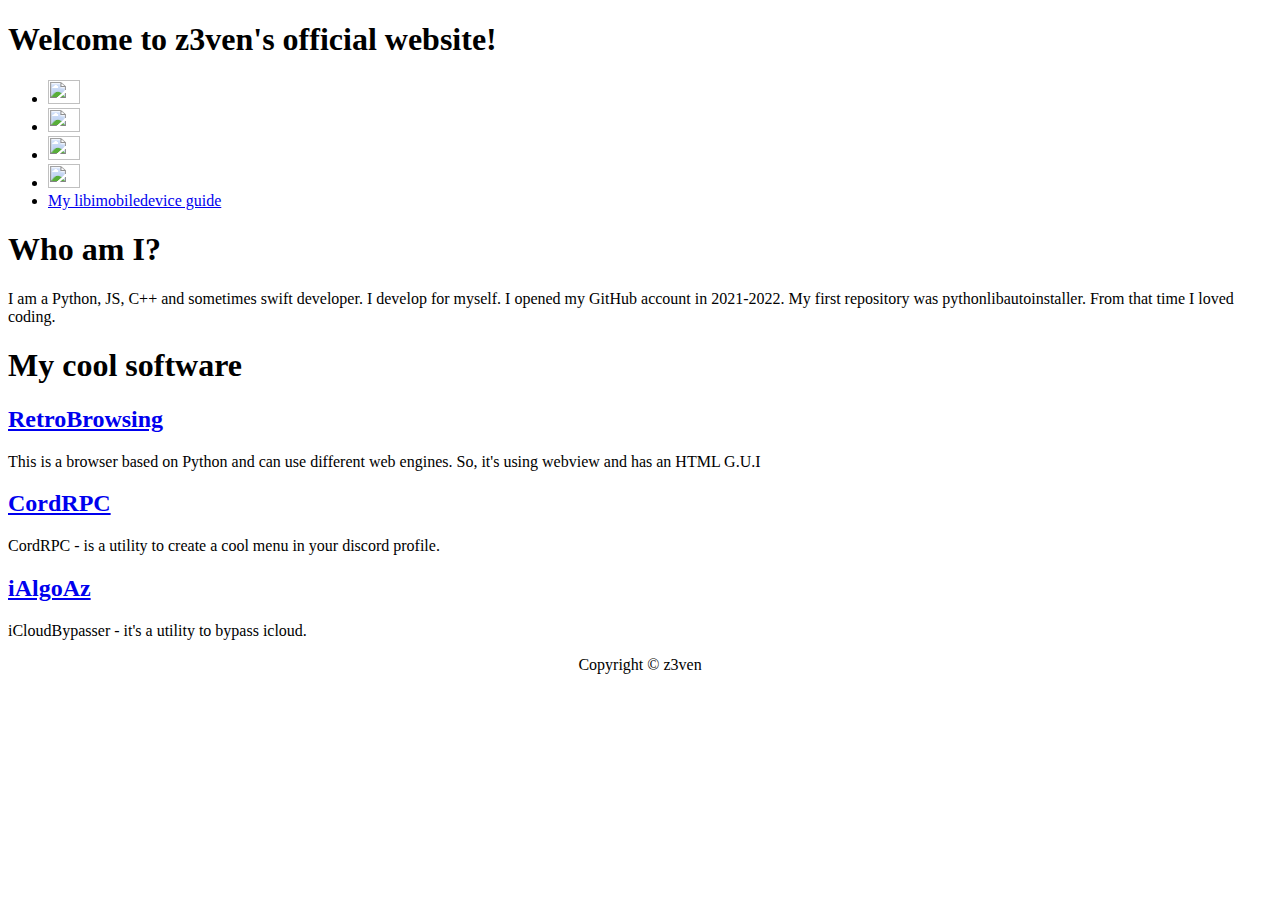
==== index.html @ 2e8559b7 "Update index.html" ====
<!DOCTYPE html>
<html lang="en">
<head>
    <meta charset="UTF-8">
    <meta name="viewport" content="width=device-width, initial-scale=1.0">
    <title>z3ven</title>
    <link rel="stylesheet" href="assets/css/style.css">
</head>
<body>
    <h1>Welcome to z3ven's official website!</h1>
    <nav class="navbar">
        <ul class="nav-list">
            <li><a href="https://discord.com/users/925458300416450560/"><img src="assets/images/discord_logo.png" width="32" height="24"></a></li>
            <li><a href="https://youtube.com/@thez3ven/"><img src="assets/images/ytlogo.png" width="32" height="24"></a></li>
            <li><a href="https://github.com/z3ven/"><img src="assets/images/github_logo.png" width="32" height="24"></a></li>
            <li><a href="https://www.reddit.com/user/z3ven_Pwn"><img src="assets/images/reddit_logo.png" width="32" height="24"></a></li>
            <li><a href="guide.html">My libimobiledevice guide</a></li>
            
        </ul>
    </nav>
    
    <h1>Who am I?</h1>
    <p>I am a Python, JS, C++ and sometimes swift developer. I develop for myself. I opened my GitHub account in 2021-2022. My first repository was pythonlibautoinstaller. From that time I loved coding.</p>
    <h1>My cool software</h1>
    <a href="https://github.com/z3ven/RetroBrowsing"><h2>RetroBrowsing</h2></a>
    <p>This is a browser based on Python and can use different web engines. So, it's using webview and has an HTML G.U.I</p>
    <a href="https://github.com/z3ven/CordRPC"><h2>CordRPC</h2></a>
    <p>CordRPC - is a utility to create a cool menu in your discord profile.</p>
    <a href="https://github.com/z3ven/iAlgoAz"><h2>iAlgoAz</h2></a>
    <p>iCloudBypasser - it's a utility to bypass icloud.</p>
    <p align="center">Copyright &copy; z3ven</p>
</body>
</html>
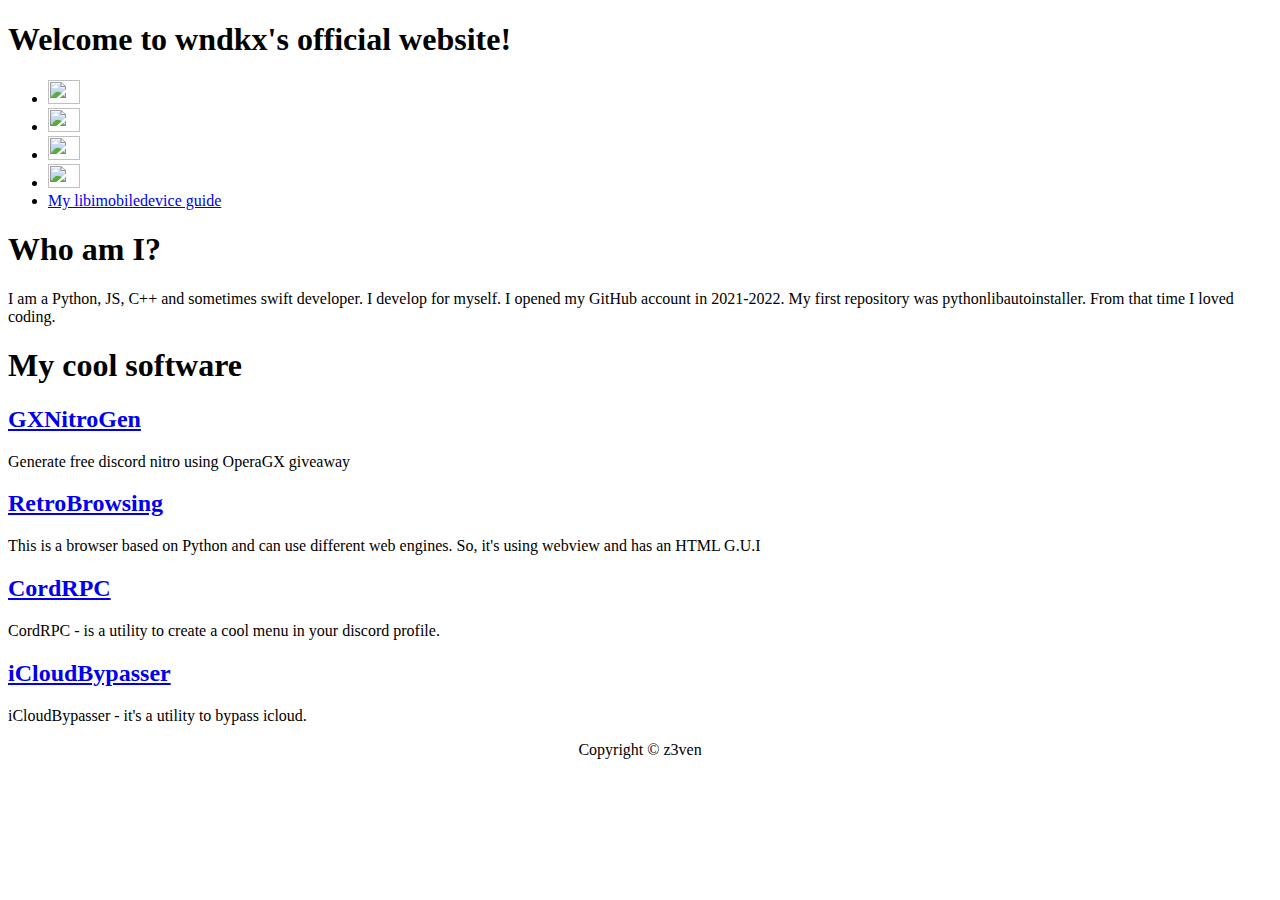
==== commit 377ec40e: "Update index.html" ====
--- a/index.html
+++ b/index.html
@@ -7,12 +7,12 @@
     <link rel="stylesheet" href="assets/css/style.css">
 </head>
 <body>
-    <h1>Welcome to z3ven's official website!</h1>
+    <h1>Welcome to wndkx's official website!</h1>
     <nav class="navbar">
         <ul class="nav-list">
             <li><a href="https://discord.com/users/925458300416450560/"><img src="assets/images/discord_logo.png" width="32" height="24"></a></li>
             <li><a href="https://youtube.com/@thez3ven/"><img src="assets/images/ytlogo.png" width="32" height="24"></a></li>
-            <li><a href="https://github.com/z3ven/"><img src="assets/images/github_logo.png" width="32" height="24"></a></li>
+            <li><a href="https://github.com/wndkx/"><img src="assets/images/github_logo.png" width="32" height="24"></a></li>
             <li><a href="https://www.reddit.com/user/z3ven_Pwn"><img src="assets/images/reddit_logo.png" width="32" height="24"></a></li>
             <li><a href="guide.html">My libimobiledevice guide</a></li>
             
@@ -22,11 +22,13 @@
     <h1>Who am I?</h1>
     <p>I am a Python, JS, C++ and sometimes swift developer. I develop for myself. I opened my GitHub account in 2021-2022. My first repository was pythonlibautoinstaller. From that time I loved coding.</p>
     <h1>My cool software</h1>
-    <a href="https://github.com/z3ven/RetroBrowsing"><h2>RetroBrowsing</h2></a>
+    <a href="https://github.com/wndkx/GXNitroGen"><h2>GXNitroGen</h2></a>
+    <p>Generate free discord nitro using OperaGX giveaway</p>
+    <a href="https://github.com/wndkx/RetroBrowsing"><h2>RetroBrowsing</h2></a>
     <p>This is a browser based on Python and can use different web engines. So, it's using webview and has an HTML G.U.I</p>
-    <a href="https://github.com/z3ven/CordRPC"><h2>CordRPC</h2></a>
+    <a href="https://github.com/wndkx/CordRPC"><h2>CordRPC</h2></a>
     <p>CordRPC - is a utility to create a cool menu in your discord profile.</p>
-    <a href="https://github.com/z3ven/iAlgoAz"><h2>iAlgoAz</h2></a>
+    <a href="https://github.com/wnkdx/iCloudBypasser"><h2>iCloudBypasser</h2></a>
     <p>iCloudBypasser - it's a utility to bypass icloud.</p>
     <p align="center">Copyright &copy; z3ven</p>
 </body>
